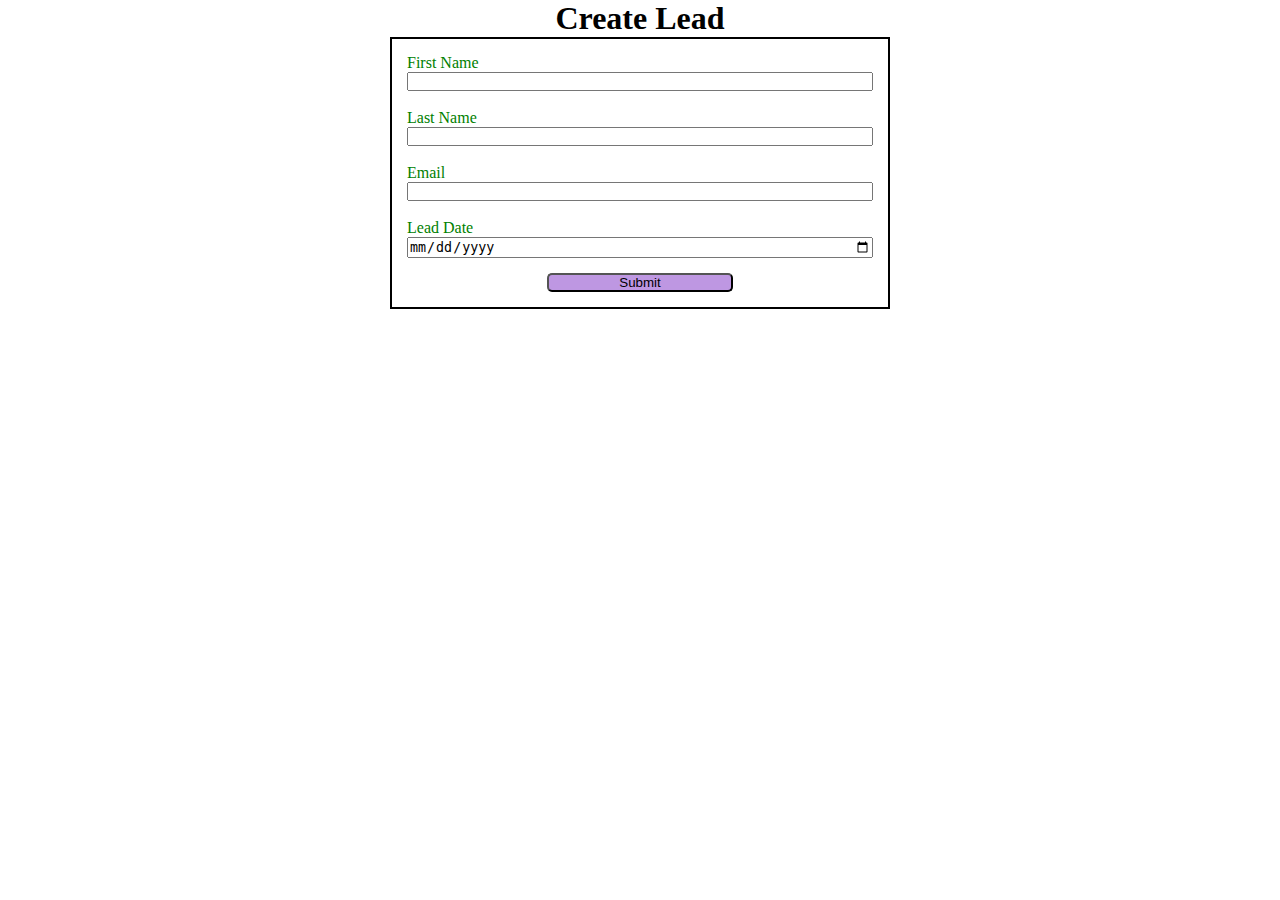
==== index.html @ 0c318be9 "Add Initial Files" ====
<!DOCTYPE html>
<html lang="en">
<head>
    <meta charset="UTF-8">
    <meta name="viewport" content="width=device-width, initial-scale=1.0">
    <title>Web to Lead Form</title>
    <link rel="stylesheet" href="style.css" />
    <script src="script.js"></script>
</head>
<body>
    <h1> Create Lead </h1>
    <form 
    action="https://webto.salesforce.com/servlet/servlet.WebToLead?encoding=UTF-8&orgId=00D7F00000499fX"
     method="POST"
     onsubmit="beforesubmit()">
    
    <input
     type=hidden 
     name="oid" 
     value="00D7F00000499fX">
    <input
     type=hidden 
     name="retURL" value="https://sidkidd.github.io/Web-to-Lead-Bootcamp/thanks.html"> 

     <input
     type=hidden 
     name="Lead_Date__c"
     class="outputdate" >
    
    <label for="first_name">First Name</label>
    <input  id="first_name" 
    maxlength="40" 
    name="first_name" 
    size="20" type="text" 
    required="true"/><br>
    
    <label for="last_name">Last Name</label>
    <input  id="last_name" 
    maxlength="80" 
    name="last_name"
     size="20" type="text"
     required="true" /><br>
    
    <label for="email">Email</label>
    <input  id="email"
     maxlength="80"
      name="email"
       size="20" type="text"
       required="true" /><br>
    
    <label for="email">Lead Date</label>
    <input type="date"
    required="true" class="inputdate"/>
    
    <!-- Lead Date:<span class="dateInput dateOnlyInput"><input  id="00NGA00000bZRoy" name="00NGA00000bZRoy" size="12" type="text" /></span><br> -->
    
    <input type="submit" name="submit" class="submit">
    
    </form>
    
</body>
</html>
---- style.css ----
*{
    margin: 0;
    padding: 0;
    box-sizing: border-box;

}

h1 {
    text-align: center;
}
 input,label {
    display: block;
 }
 label{
    color: green;
 }
 input {
    width: 100%;
 }

 .submit{
    margin: 15px auto 0 auto;
    width: 40%;
    background-color: rgb(190, 151, 226);
    border-radius: 5px;
 }

 /*
 margin top right bottom left
 margin 25px 50px 75px 100px
 margin 25px auto
 */

 form {
    min-width: 300px;
    max-width: 500px;
    margin: auto;
    border: 2px solid black;
    padding: 15px;
 }
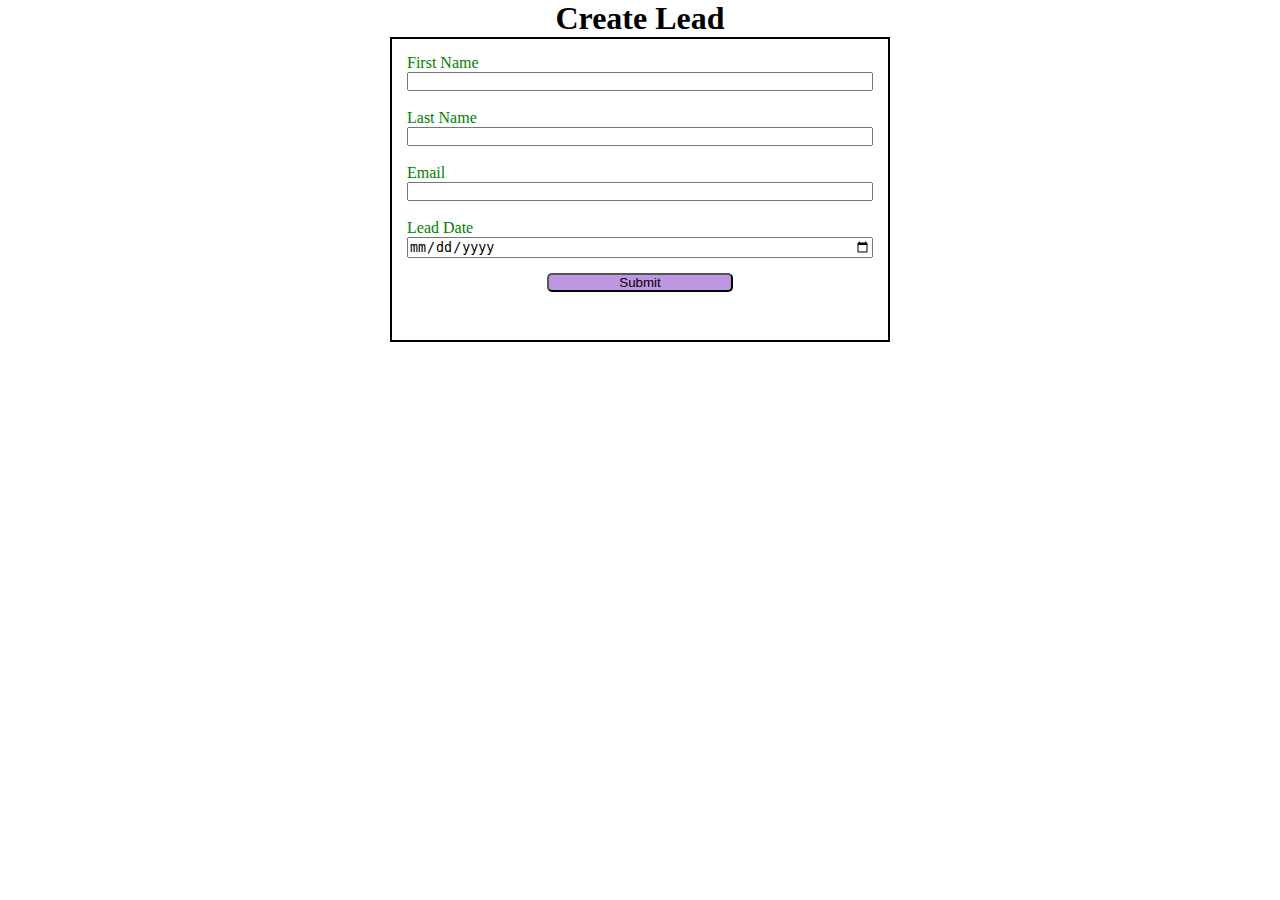
==== commit 969f60bd: "Recaptcha changes" ====
--- a/index.html
+++ b/index.html
@@ -6,6 +6,7 @@
     <title>Web to Lead Form</title>
     <link rel="stylesheet" href="style.css" />
     <script src="script.js"></script>
+    <script src="https://www.google.com/recaptcha/api.js"></script>
 </head>
 <body>
     <h1> Create Lead </h1>
@@ -18,9 +19,11 @@
      type=hidden 
      name="oid" 
      value="00D7F00000499fX">
+     <input type=hidden name='captcha_settings' value='{"keyname":"W2LBootcamp","fallback":"true","orgId":"00D7F00000499fX","ts":""}'>
+
     <input
      type=hidden 
-     name="retURL" value="https://sidkidd.github.io/Web-to-Lead-Bootcamp/thanks.html"> 
+     name="retURL" value="https://sidkidd.github.io/W2LBootcamp/thanks.html"> 
 
      <input
      type=hidden 
@@ -55,7 +58,7 @@
     <!-- Lead Date:<span class="dateInput dateOnlyInput"><input  id="00NGA00000bZRoy" name="00NGA00000bZRoy" size="12" type="text" /></span><br> -->
     
     <input type="submit" name="submit" class="submit">
-    
+    <div class="g-recaptcha" data-sitekey="6LdULfEqAAAAAMQRbL8yltUJoDadI4FD6cXVj1ok"></div><br>
     </form>
     
 </body>
--- a/style.css
+++ b/style.css
@@ -37,4 +37,10 @@
     margin: auto;
     border: 2px solid black;
     padding: 15px;
+ }
+
+ .g-recaptcha {
+    margin-top: 15px;
+    display: flex;
+    justify-content: center;
  }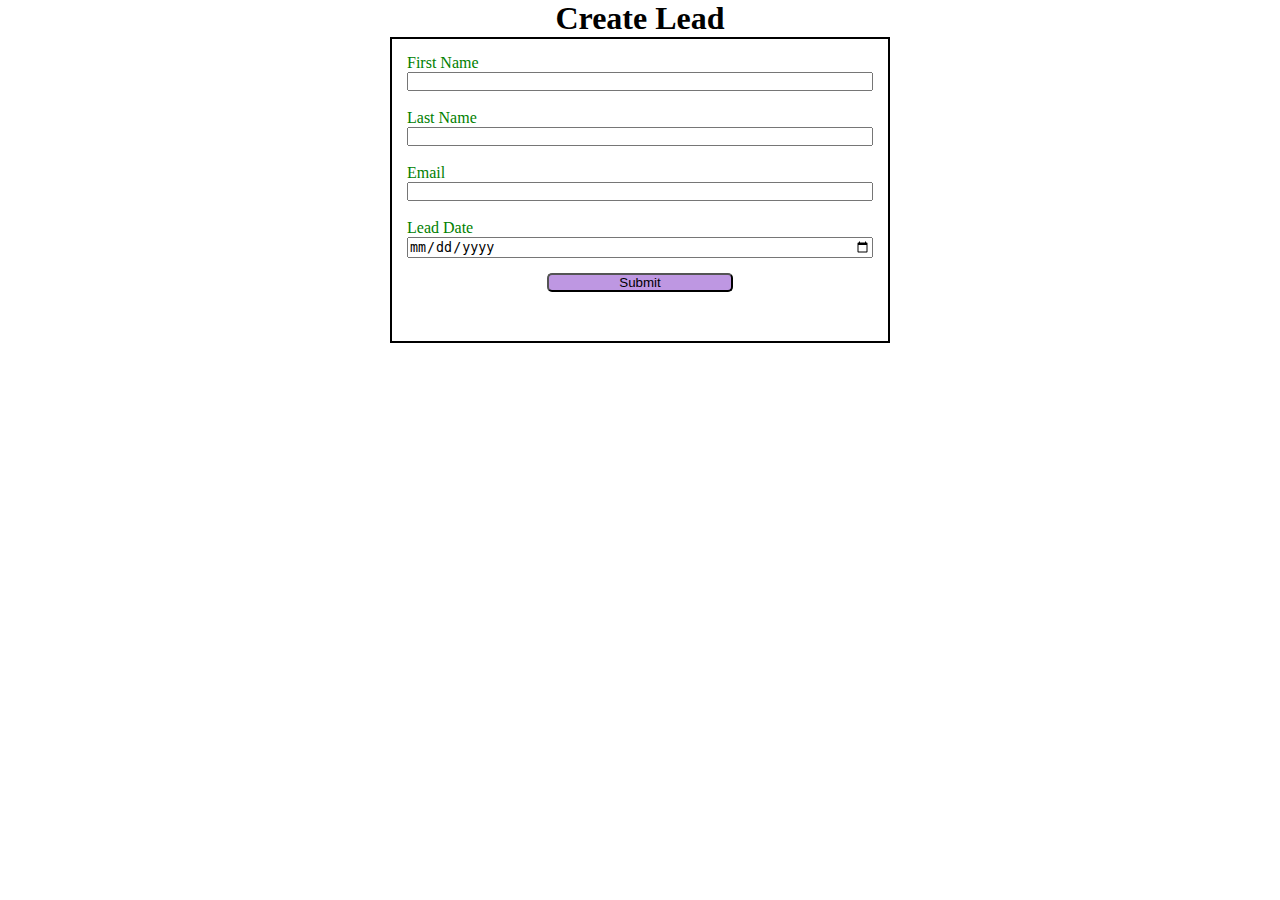
==== commit be4aed9d: "recaptcha validation" ====
--- a/index.html
+++ b/index.html
@@ -58,7 +58,9 @@
     <!-- Lead Date:<span class="dateInput dateOnlyInput"><input  id="00NGA00000bZRoy" name="00NGA00000bZRoy" size="12" type="text" /></span><br> -->
     
     <input type="submit" name="submit" class="submit">
-    <div class="g-recaptcha" data-sitekey="6LdULfEqAAAAAMQRbL8yltUJoDadI4FD6cXVj1ok"></div><br>
+    <div class="g-recaptcha"
+    data-callback="captchasuccess"
+    data-sitekey="6LdULfEqAAAAAMQRbL8yltUJoDadI4FD6cXVj1ok"></div><br>
     </form>
     
 </body>
--- a/style.css
+++ b/style.css
@@ -40,7 +40,7 @@
  }
 
  .g-recaptcha {
-    margin-top: 15px;
+    margin-top: 16px;
     display: flex;
     justify-content: center;
  }